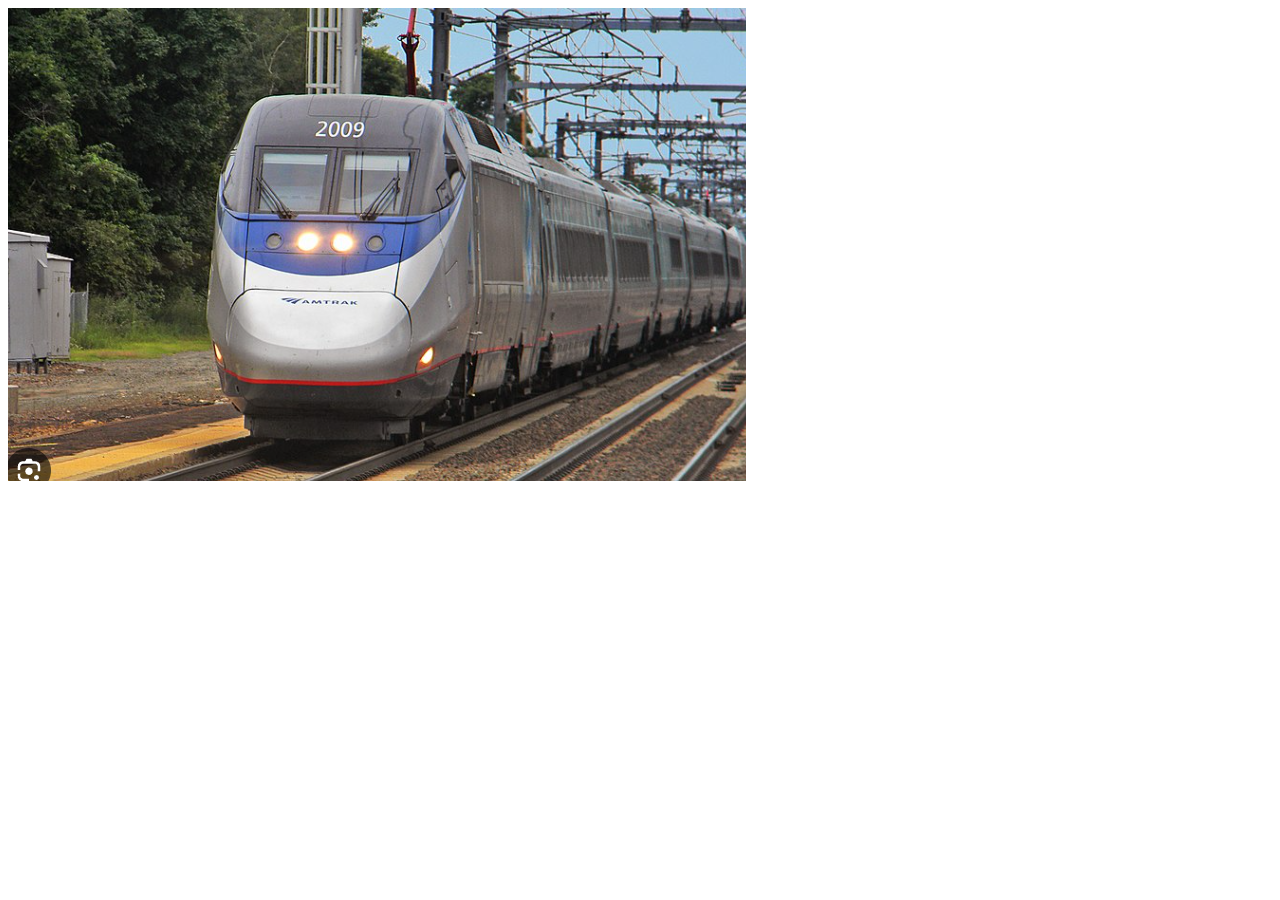
==== Day5/index.html @ a93f05ac "Day 2 of 100 Days of Web Devlopment" ====
<!DOCTYPE html>
<html lang="en">
<head>
    <meta charset="UTF-8">
    <meta name="viewport" content="width=device-width, initial-scale=1.0">
    <title>100 Days of Webdevelopment Day5</title>
</head>
<body>
    <image src="Screenshot 2024-02-27 113059.png"
</body>
</html>
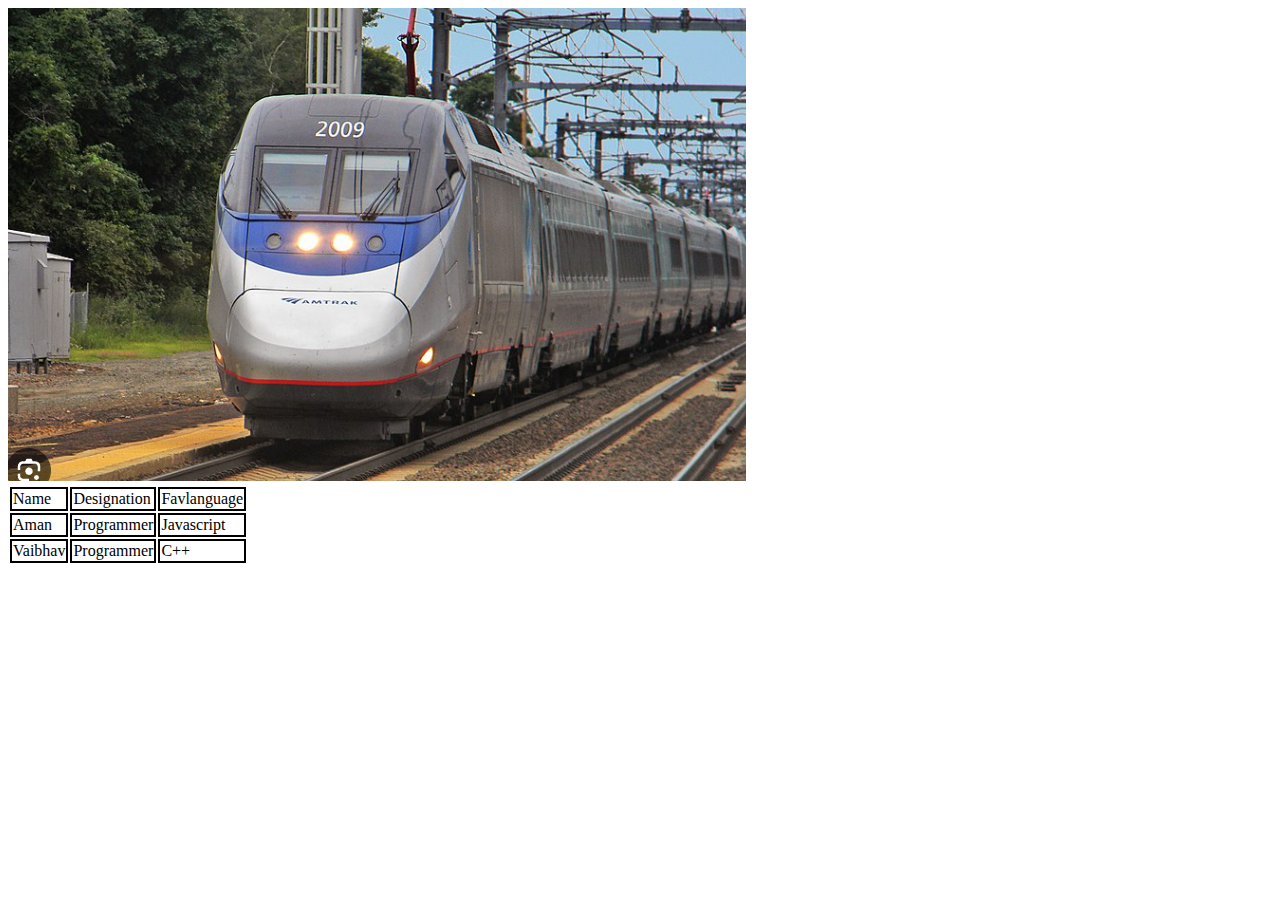
==== commit 6263ec5f: "Day 6 of 100 Days of Webdevelopment" ====
--- a/Day5/index.html
+++ b/Day5/index.html
@@ -4,8 +4,26 @@
     <meta charset="UTF-8">
     <meta name="viewport" content="width=device-width, initial-scale=1.0">
     <title>100 Days of Webdevelopment Day5</title>
+    <link rel="stylesheet" href="style.css">
 </head>
 <body>
-    <image src="Screenshot 2024-02-27 113059.png"
+    <image src="Screenshot 2024-02-27 113059.png"></image>
+    <table>
+    <tr>
+        <td>Name</td>
+        <td>Designation</td>
+        <td>Favlanguage</td>
+    </tr>
+    <tr>
+        <td>Aman</td>
+        <td>Programmer</td>
+        <td>Javascript</td>
+    </tr>
+    <tr>
+        <td>Vaibhav</td>
+        <td>Programmer</td>
+        <td>C++</td>
+    </tr>
+    </table>
 </body>
 </html>--- a/Day5/style.css
+++ b/Day5/style.css
@@ -0,0 +1,3 @@
+td{
+    border: 2px solid black;
+}